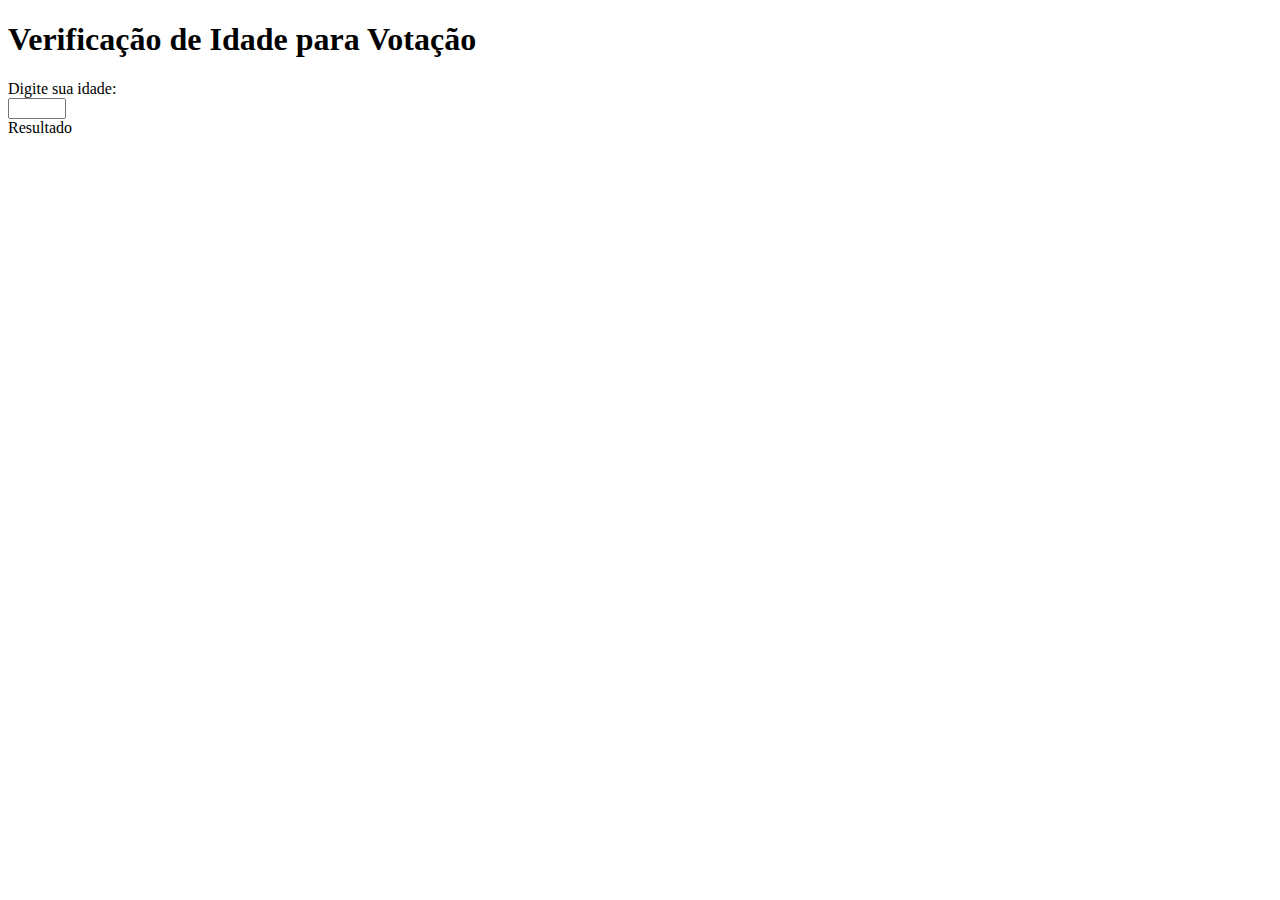
==== DOM/exercicio1.html @ 458e7ac5 "condicionais" ====
<!DOCTYPE html>
<html lang="en">
<head>
    <meta charset="UTF-8">
    <meta name="viewport" content="width=device-width, initial-scale=1.0">
    <title>TSE - SENAI</title>
    <style>
        body{
            
        }
        input{
            font: normal 25px ;
            width: 50px ;
        }
    </style>
</head>
<body>
    <h1>Verificação de Idade para Votação</h1>
    <span>Digite sua idade:</span>
    <br>
    <input type="number" id="idade" class="idade">
    <br>
    <div id="res" class="resultado">Resultado</div>
<script>
function verificarIdadeParaVotar(){
    var idade = document.querySelector('input#idade').valueAsNumber
    var mensagem

    if(idade <16) {
        mensagem = 'Nao Vota!'
    }
    else if (idade <18 ||idade >= 65) {
        mensagem = 'Voto opcional!'
    }
    else {
        mensagem = 'Voto obrigatório!'
    }
    document.getElementById('res').innerHTML = `Você tem ${idade} anos. ${mensagem}`
}
</script>
</body>
</html>
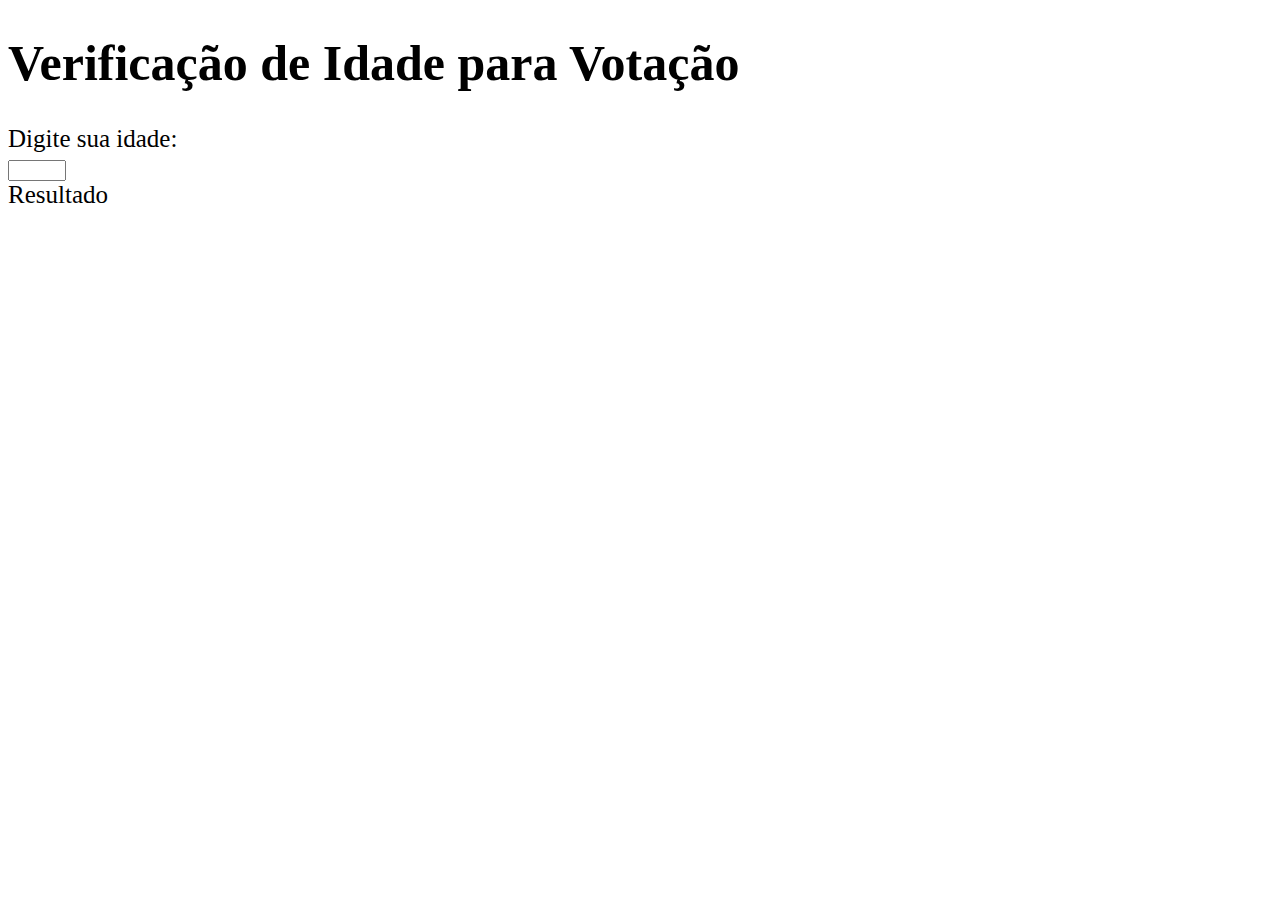
==== commit b8fa235d: "começo do index dia" ====
--- a/DOM/exercicio1.html
+++ b/DOM/exercicio1.html
@@ -6,7 +6,7 @@
     <title>TSE - SENAI</title>
     <style>
         body{
-            
+            font-size: 25px;
         }
         input{
             font: normal 25px ;
